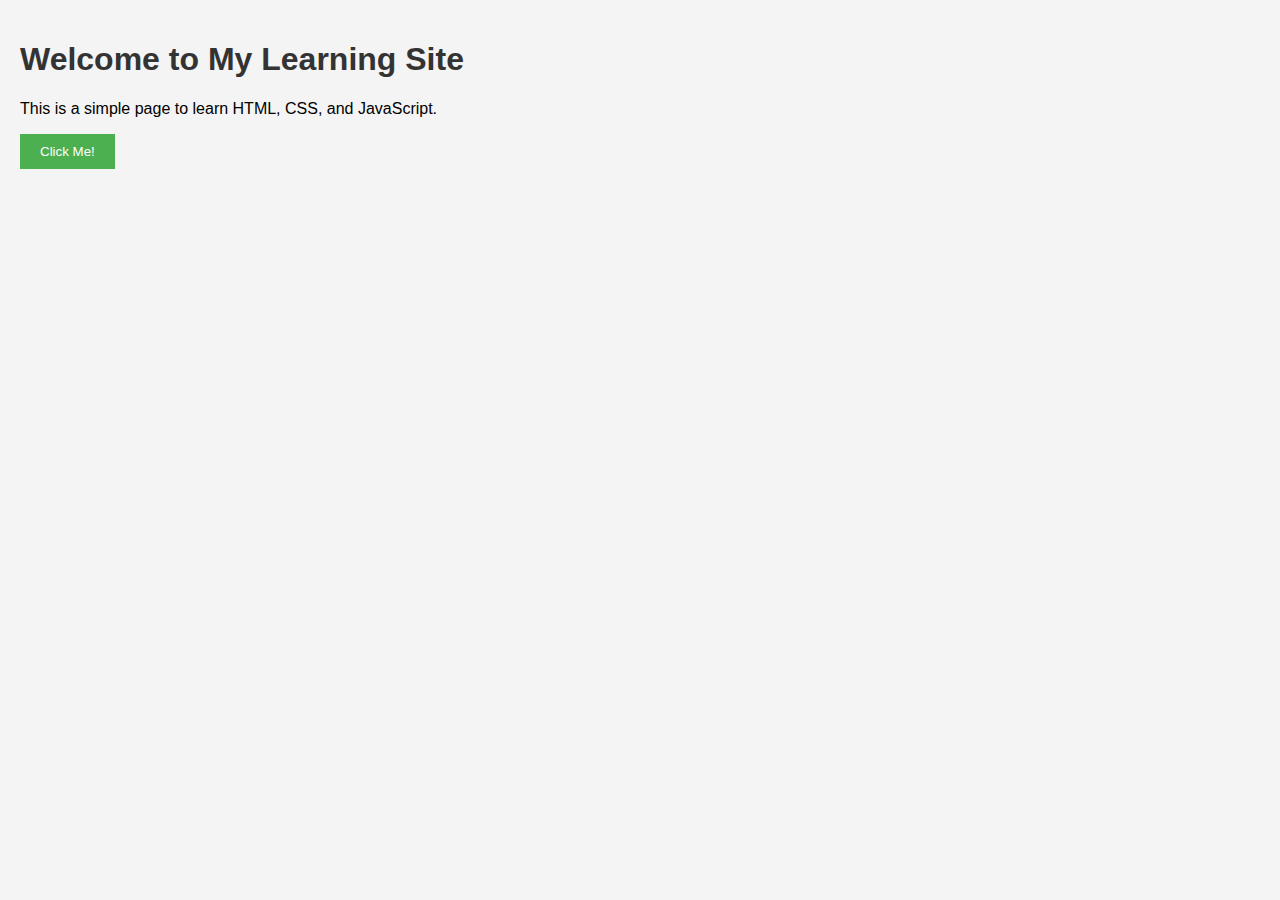
==== index.html @ 688105e6 "Add files via upload" ====
<!DOCTYPE html>
<html lang="en">
<head>
    <meta charset="UTF-8">
    <meta name="viewport" content="width=device-width, initial-scale=1.0">
    <title>My Learning Site</title>
    <link rel="stylesheet" href="styles.css">
</head>
<body>
    <h1>Welcome to My Learning Site</h1>
    <p>This is a simple page to learn HTML, CSS, and JavaScript.</p>
    <button id="click-me">Click Me!</button>
    <script src="scripts.js"></script>
</body>
</html>
---- styles.css ----
body {
    font-family: Arial, sans-serif;
    background-color: #f4f4f4;
    margin: 0;
    padding: 20px;
}

h1 {
    color: #333;
}

button {
    background-color: #4CAF50;
    color: white;
    border: none;
    padding: 10px 20px;
    cursor: pointer;
}

button:hover {
    background-color: #45a049;
}
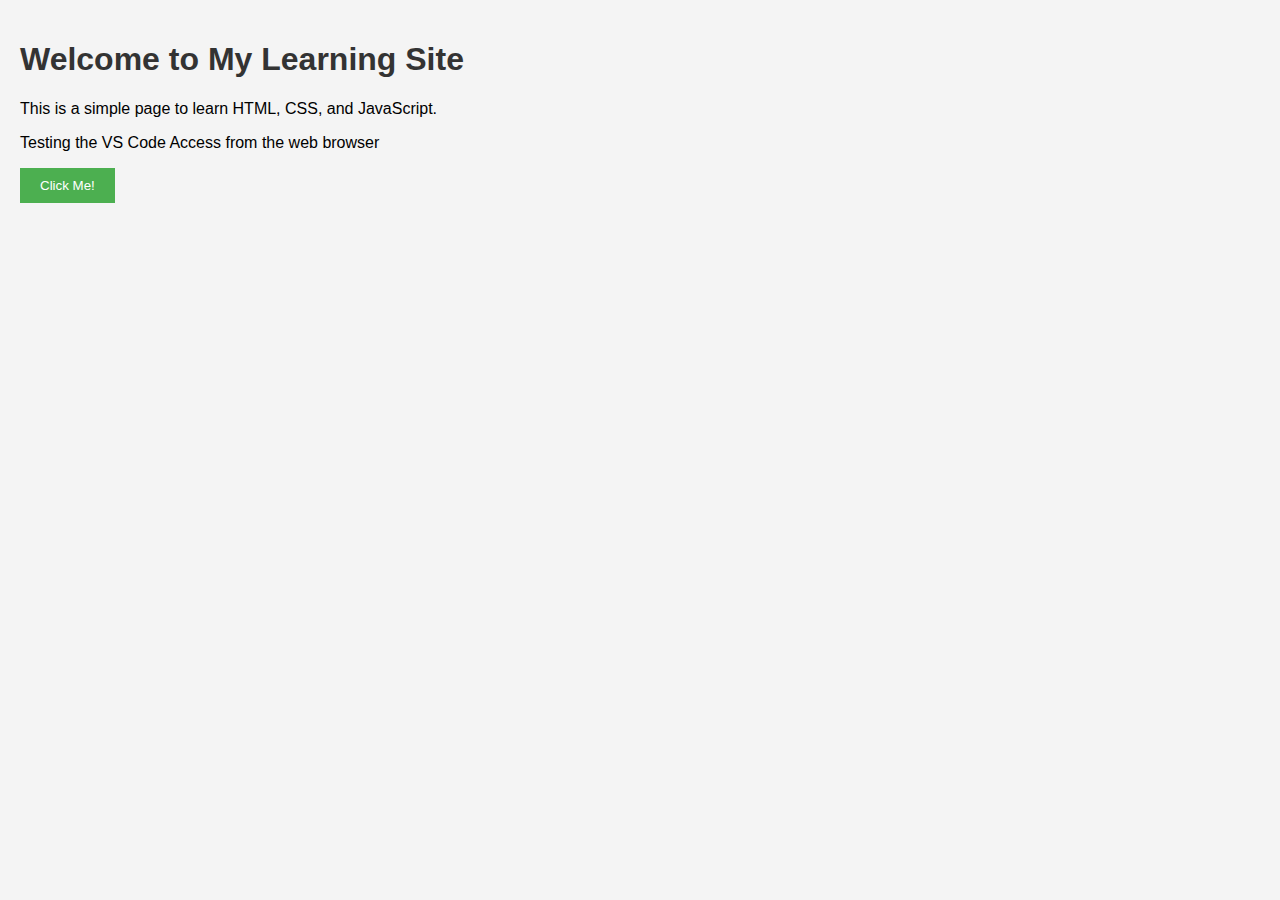
==== commit e33b34f7: "Test 1 on VS code through web browser" ====
--- a/index.html
+++ b/index.html
@@ -9,6 +9,7 @@
 <body>
     <h1>Welcome to My Learning Site</h1>
     <p>This is a simple page to learn HTML, CSS, and JavaScript.</p>
+    <p> Testing the VS Code Access from the web browser</p>
     <button id="click-me">Click Me!</button>
     <script src="scripts.js"></script>
 </body>
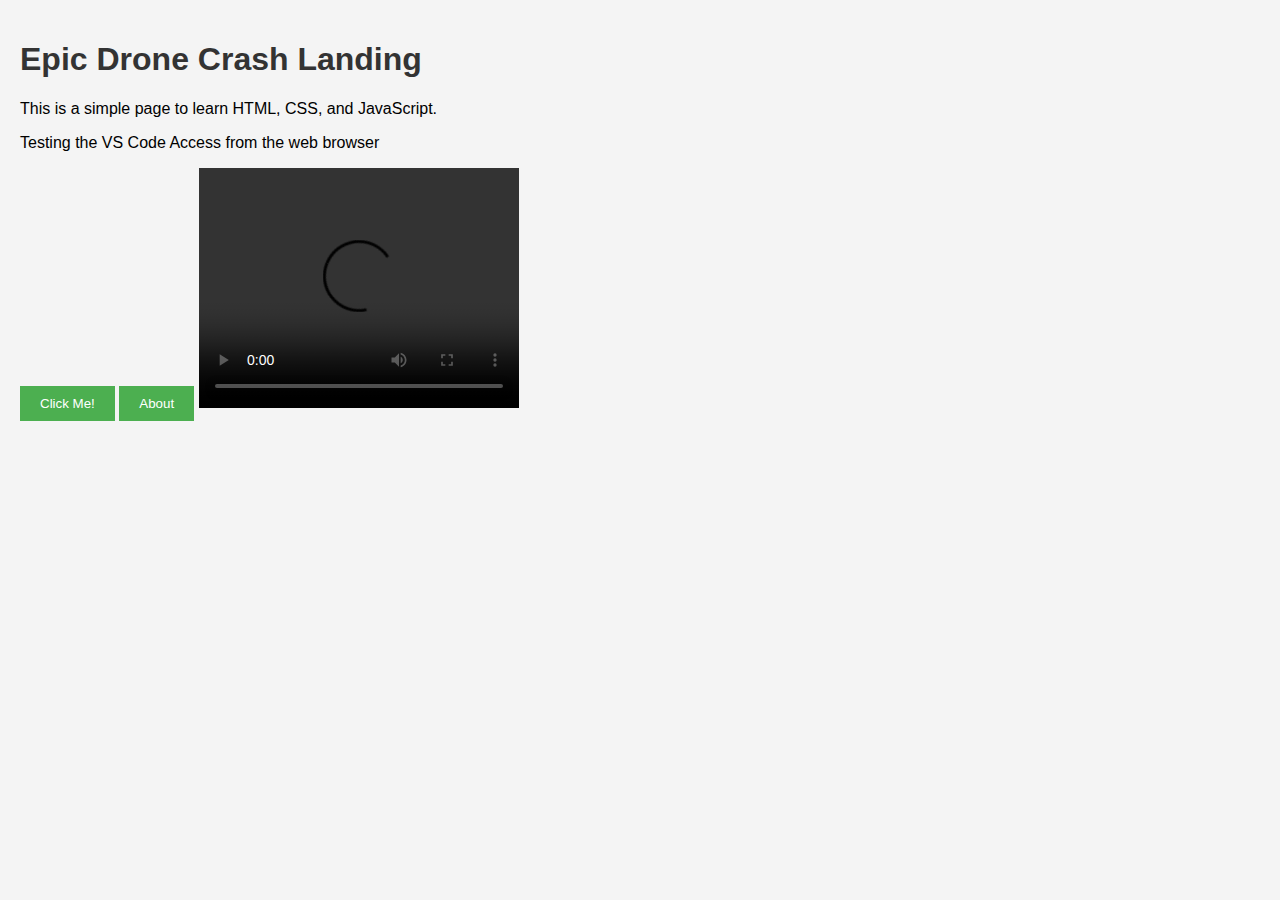
==== commit 3bfb6651: "001" ====
--- a/index.html
+++ b/index.html
@@ -7,10 +7,16 @@
     <link rel="stylesheet" href="styles.css">
 </head>
 <body>
-    <h1>Welcome to My Learning Site</h1>
+    <h1>Epic Drone Crash Landing </h1>
     <p>This is a simple page to learn HTML, CSS, and JavaScript.</p>
     <p> Testing the VS Code Access from the web browser</p>
-    <button id="click-me">Click Me!</button>
+    <div style="float: left;">
+        <button id="click-me">Click Me!</button>
+        <button id="About"> About</button>
+        <video width="320" height="240" controls>
+            <source src="/Videos/Epic Drone Crash.mp4" type="video/mp4">
+          </video>
+    </div>
     <script src="scripts.js"></script>
 </body>
 </html>
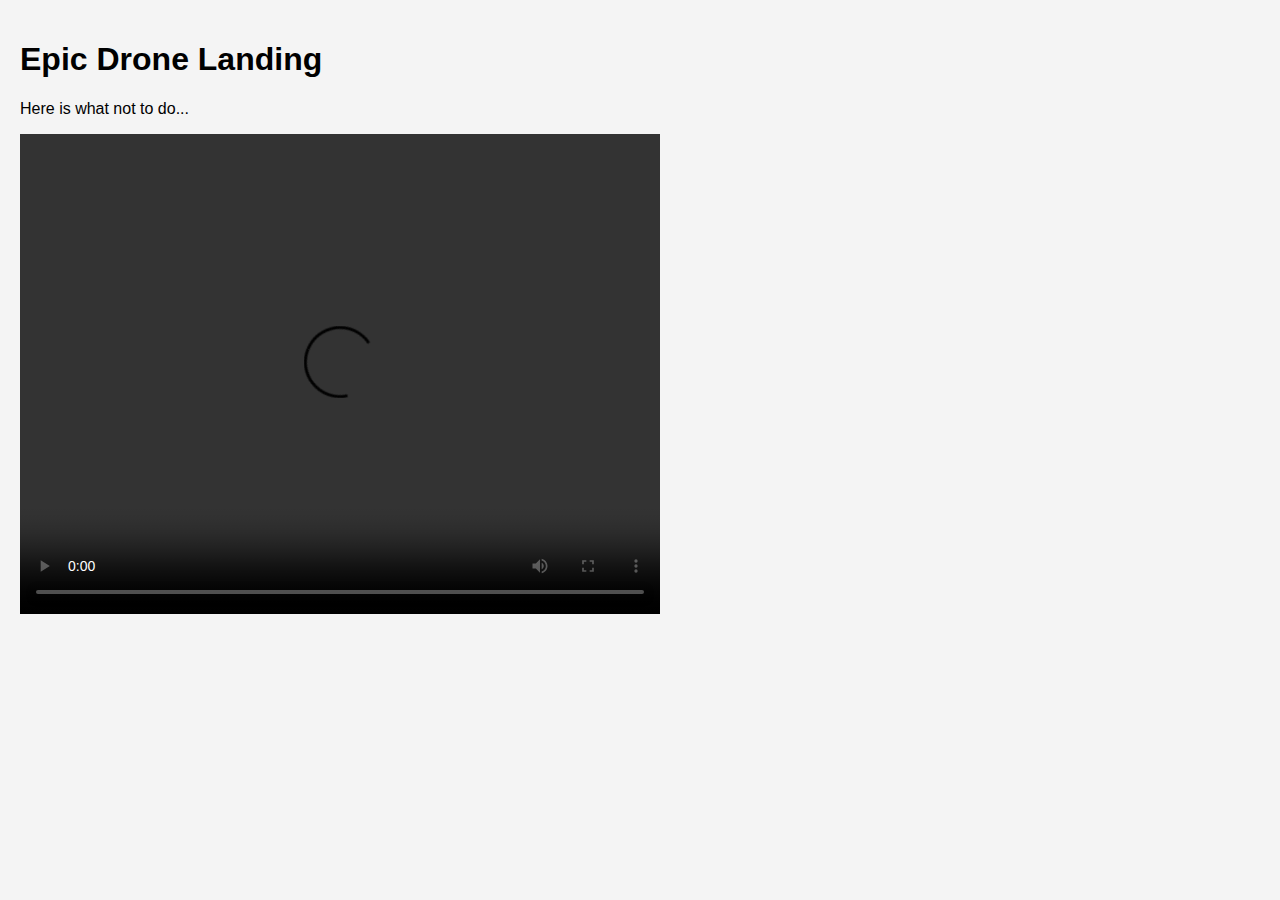
==== commit 7217f1ee: "002" ====
--- a/index.html
+++ b/index.html
@@ -3,17 +3,13 @@
 <head>
     <meta charset="UTF-8">
     <meta name="viewport" content="width=device-width, initial-scale=1.0">
-    <title>My Learning Site</title>
+    <title>Drone Landing </title>
     <link rel="stylesheet" href="styles.css">
 </head>
 <body>
-    <h1>Epic Drone Crash Landing </h1>
-    <p>This is a simple page to learn HTML, CSS, and JavaScript.</p>
-    <p> Testing the VS Code Access from the web browser</p>
-    <div style="float: left;">
-        <button id="click-me">Click Me!</button>
-        <button id="About"> About</button>
-        <video width="320" height="240" controls>
+    <h1>Epic Drone Landing </h1>
+    <p>Here is what not to do...</p>
+        <video width="640" height="480" controls>
             <source src="/Videos/Epic Drone Crash.mp4" type="video/mp4">
           </video>
     </div>
--- a/styles.css
+++ b/styles.css
@@ -3,20 +3,4 @@
     background-color: #f4f4f4;
     margin: 0;
     padding: 20px;
-}
-
-h1 {
-    color: #333;
-}
-
-button {
-    background-color: #4CAF50;
-    color: white;
-    border: none;
-    padding: 10px 20px;
-    cursor: pointer;
-}
-
-button:hover {
-    background-color: #45a049;
-}
+}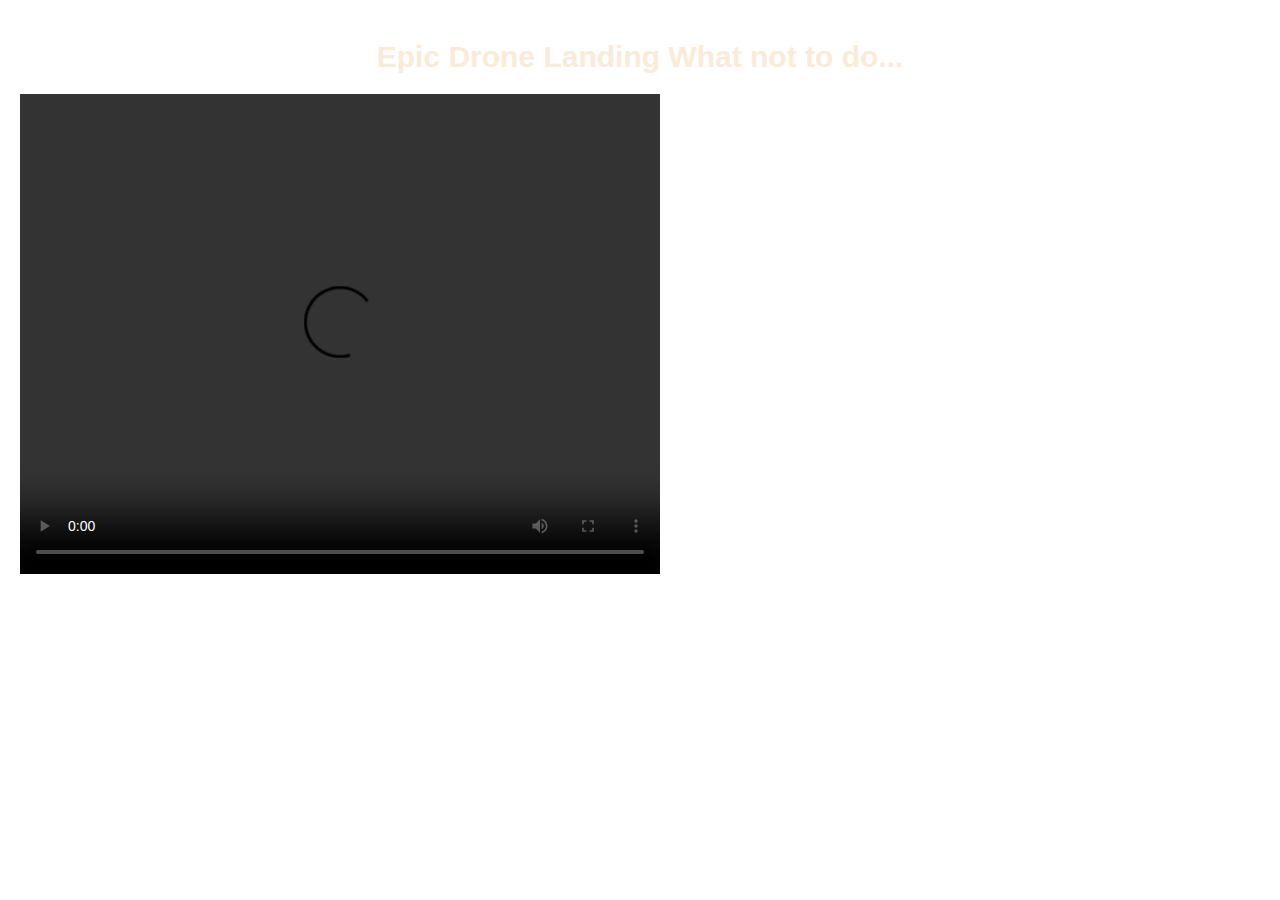
==== commit 5b18e55f: "003" ====
--- a/index.html
+++ b/index.html
@@ -7,12 +7,11 @@
     <link rel="stylesheet" href="styles.css">
 </head>
 <body>
-    <h1>Epic Drone Landing </h1>
-    <p>Here is what not to do...</p>
+    <h1>Epic Drone Landing </n>
+        What not to do...</h1>
         <video width="640" height="480" controls>
             <source src="/Videos/Epic Drone Crash.mp4" type="video/mp4">
           </video>
-    </div>
     <script src="scripts.js"></script>
 </body>
 </html>
--- a/styles.css
+++ b/styles.css
@@ -1,6 +1,12 @@
 body {
     font-family: Arial, sans-serif;
-    background-color: #f4f4f4;
+    background-color: #f4f4f400;
     margin: 0;
     padding: 20px;
+}
+h1 {
+    font-size: 30px;
+    font-weight: bold;
+    text-align: center;
+    color: antiquewhite;
 }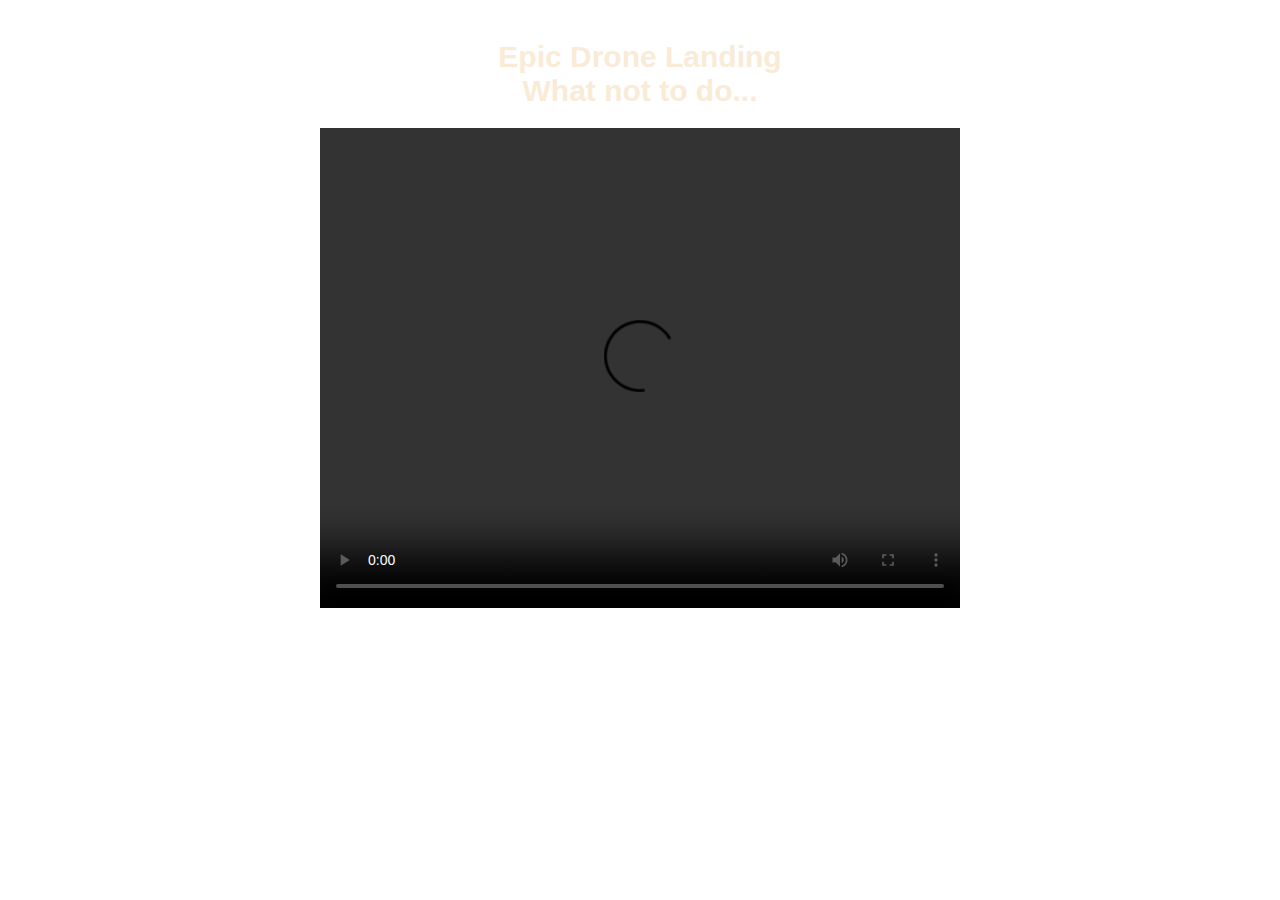
==== commit 15efdc3b: "003" ====
--- a/index.html
+++ b/index.html
@@ -7,9 +7,9 @@
     <link rel="stylesheet" href="styles.css">
 </head>
 <body>
-    <h1>Epic Drone Landing </n>
+    <h1>Epic Drone Landing<br>
         What not to do...</h1>
-        <video width="640" height="480" controls>
+        <video id="drone" width="640" height="480" controls>
             <source src="/Videos/Epic Drone Crash.mp4" type="video/mp4">
           </video>
     <script src="scripts.js"></script>
--- a/styles.css
+++ b/styles.css
@@ -1,6 +1,6 @@
 body {
     font-family: Arial, sans-serif;
-    background-color: #f4f4f400;
+    text-align: center;
     margin: 0;
     padding: 20px;
 }
@@ -9,4 +9,8 @@
     font-weight: bold;
     text-align: center;
     color: antiquewhite;
+}
+
+#drone{
+    text-align: center;
 }